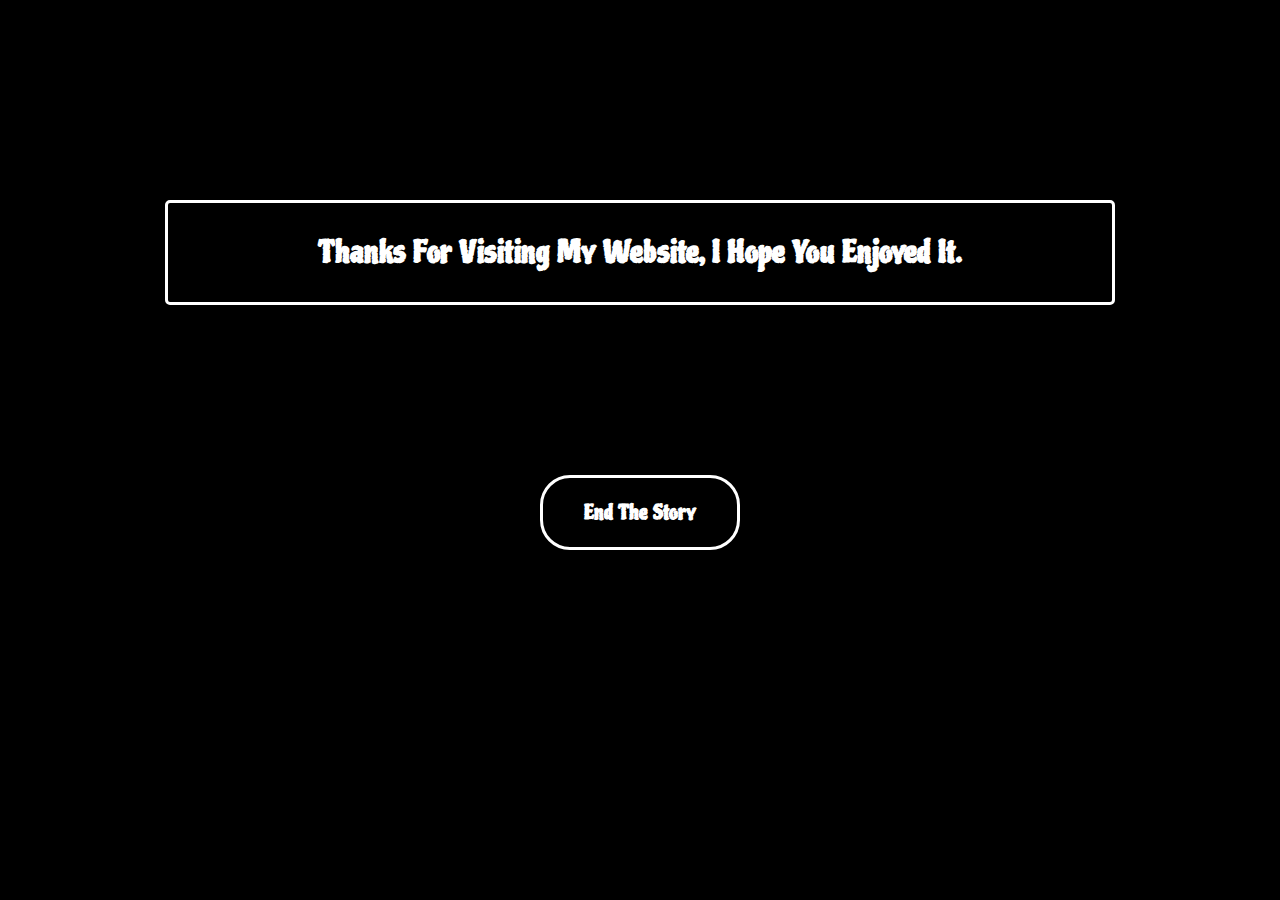
==== thanks.html @ 713649a4 "First Commit" ====
<!DOCTYPE html>
<html lang="en">
  <head>
    <meta charset="UTF-8" />
    <meta name="viewport" content="width=device-width, initial-scale=1.0" />
    <title>Anas Marzouq Story</title>
    <link
      href="https://fonts.googleapis.com/css2?family=Piedra&display=swap"
      rel="stylesheet"
    />
    <link rel="shortcut icon" href="./assets/logo.png" />
    <link
      rel="stylesheet"
      href="https://stackpath.bootstrapcdn.com/bootstrap/4.5.0/css/bootstrap.min.css"
      integrity="sha384-9aIt2nRpC12Uk9gS9baDl411NQApFmC26EwAOH8WgZl5MYYxFfc+NcPb1dKGj7Sk"
      crossorigin="anonymous"
    />
    <link rel="stylesheet" href="./thanks.css" />
  </head>
  <body>
    <h1>Thanks For Visiting My Website, I Hope You Enjoyed It.</h1>

    <div class="row">
      <div class="col-12">
        <center>
          <a href="./index.html">
            <button>
              <h2>End The Story</h2>
            </button>
          </a>
        </center>
      </div>
    </div>

    <script
      src="https://code.jquery.com/jquery-3.5.1.slim.min.js"
      integrity="sha384-DfXdz2htPH0lsSSs5nCTpuj/zy4C+OGpamoFVy38MVBnE+IbbVYUew+OrCXaRkfj"
      crossorigin="anonymous"
    ></script>
    <script
      src="https://cdn.jsdelivr.net/npm/popper.js@1.16.0/dist/umd/popper.min.js"
      integrity="sha384-Q6E9RHvbIyZFJoft+2mJbHaEWldlvI9IOYy5n3zV9zzTtmI3UksdQRVvoxMfooAo"
      crossorigin="anonymous"
    ></script>
    <script
      src="https://stackpath.bootstrapcdn.com/bootstrap/4.5.0/js/bootstrap.min.js"
      integrity="sha384-OgVRvuATP1z7JjHLkuOU7Xw704+h835Lr+6QL9UvYjZE3Ipu6Tp75j7Bh/kR0JKI"
      crossorigin="anonymous"
    ></script>
  </body>
</html>

<!-- <!DOCTYPE html>
<html lang="en">
  <head>
    <meta charset="UTF-8" />
    <meta name="viewport" content="width=device-width, initial-scale=1.0" />
    <title>Thanks For Visiting Us!</title>
    <link rel="stylesheet" href="./thanks.css" />
    <link href="https://fonts.googleapis.com/css2?family=Piedra&display=swap" rel="stylesheet">
    <link rel="shortcut icon" href="./assets/logo.png"/>
  </head>
  <body>
    <h1>Thanks For Visiting My Website, I Hope You Enjoyed It.</h1>
  </body>

  <a href="./index.html">
      <button>
          <h2>End The Story</h2>
      </button>
  </a>
</html> -->
---- thanks.css ----
body {
  background-color: black;
  overflow-x: hidden;
}

h1 {
  color: white;
  font-size: 30px;
  text-align: center;
  border: white solid;
  border-radius: 5px;
  padding: 30px;
  width: 70%;
  position: relative;
  margin-right: auto;
  margin-left: auto;
  margin-top: 200px;
  font-family: "Piedra", cursive;
}
h1:hover {
  color: black;
  background-color: white;
  transition: ease-in-out 1000ms;
  cursor: default;
}

button {
  margin-top: 150px;
  width: 200px;
  border-radius: 30px;
  border: white solid;
  background-color: black;
  color: white;
  padding: 5px 9px;
  margin-bottom: 20px;
}

button:hover {
  background-color: white;
  color: black;
  transition: ease-out 500ms;
  cursor: pointer;
}

h2 {
  font-family: "Piedra", cursive;
}
---- thanks.css ----
body {
  background-color: black;
  overflow-x: hidden;
}

h1 {
  color: white;
  font-size: 30px;
  text-align: center;
  border: white solid;
  border-radius: 5px;
  padding: 30px;
  width: 70%;
  position: relative;
  margin-right: auto;
  margin-left: auto;
  margin-top: 200px;
  font-family: "Piedra", cursive;
}
h1:hover {
  color: black;
  background-color: white;
  transition: ease-in-out 1000ms;
  cursor: default;
}

button {
  margin-top: 150px;
  width: 200px;
  border-radius: 30px;
  border: white solid;
  background-color: black;
  color: white;
  padding: 5px 9px;
  margin-bottom: 20px;
}

button:hover {
  background-color: white;
  color: black;
  transition: ease-out 500ms;
  cursor: pointer;
}

h2 {
  font-family: "Piedra", cursive;
}
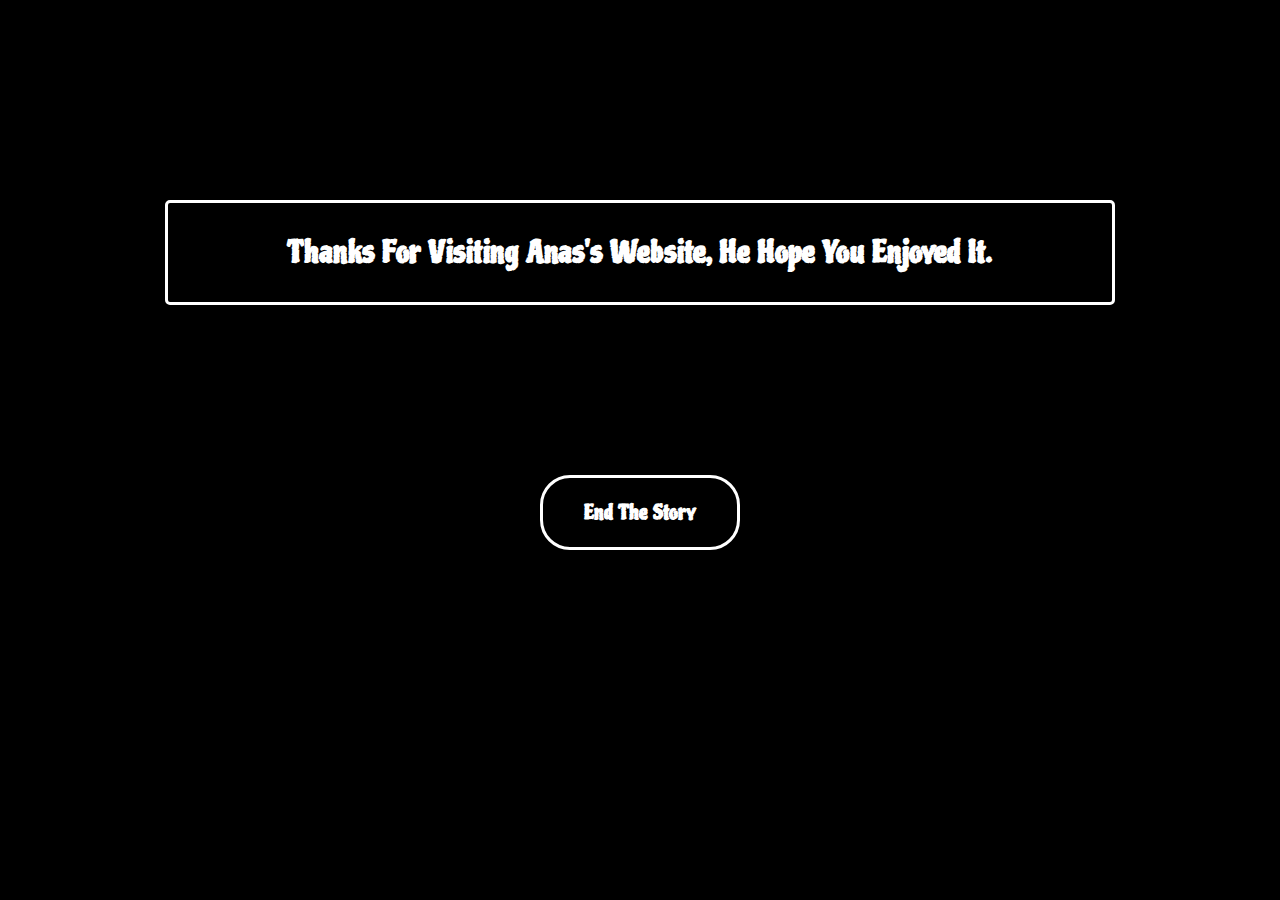
==== commit d7f77fa7: "First Commit" ====
--- a/thanks.html
+++ b/thanks.html
@@ -18,7 +18,7 @@
     <link rel="stylesheet" href="./thanks.css" />
   </head>
   <body>
-    <h1>Thanks For Visiting My Website, I Hope You Enjoyed It.</h1>
+    <h1>Thanks For Visiting Anas's Website, He Hope You Enjoyed It.</h1>
 
     <div class="row">
       <div class="col-12">
